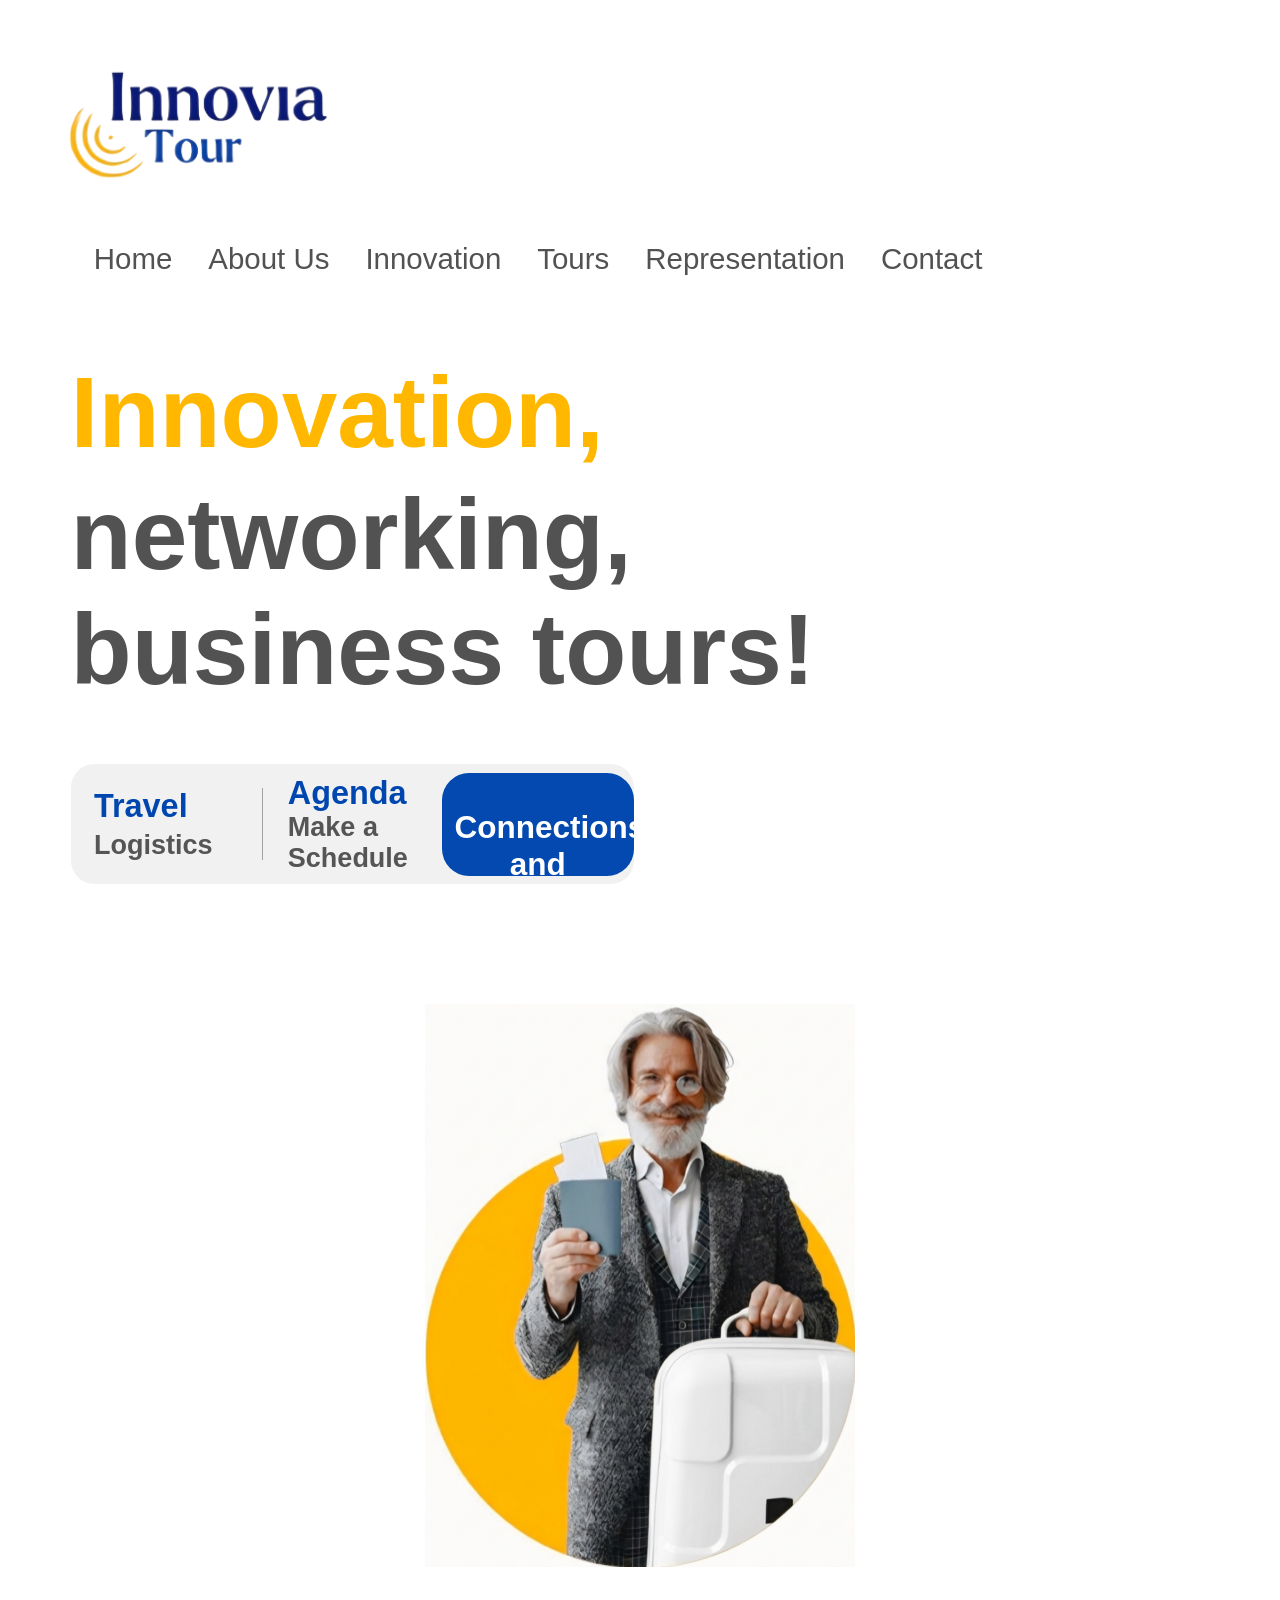
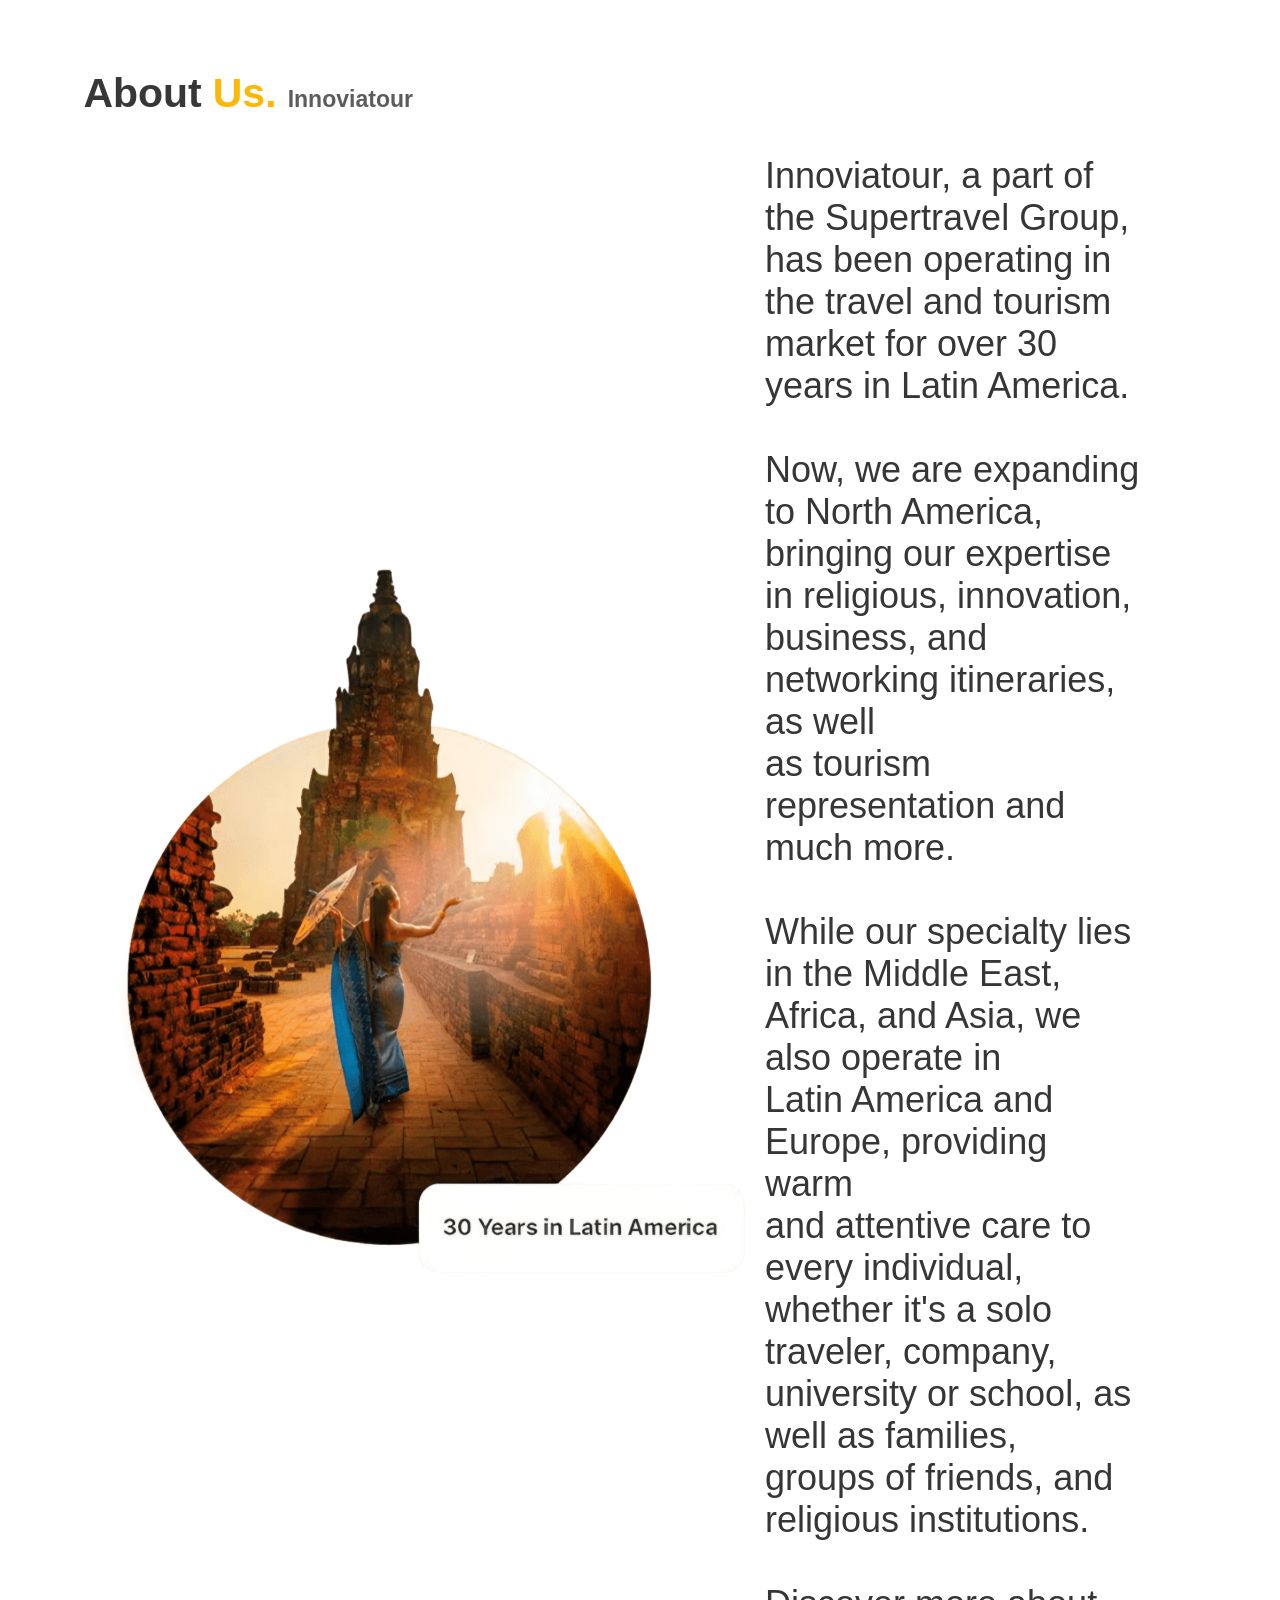
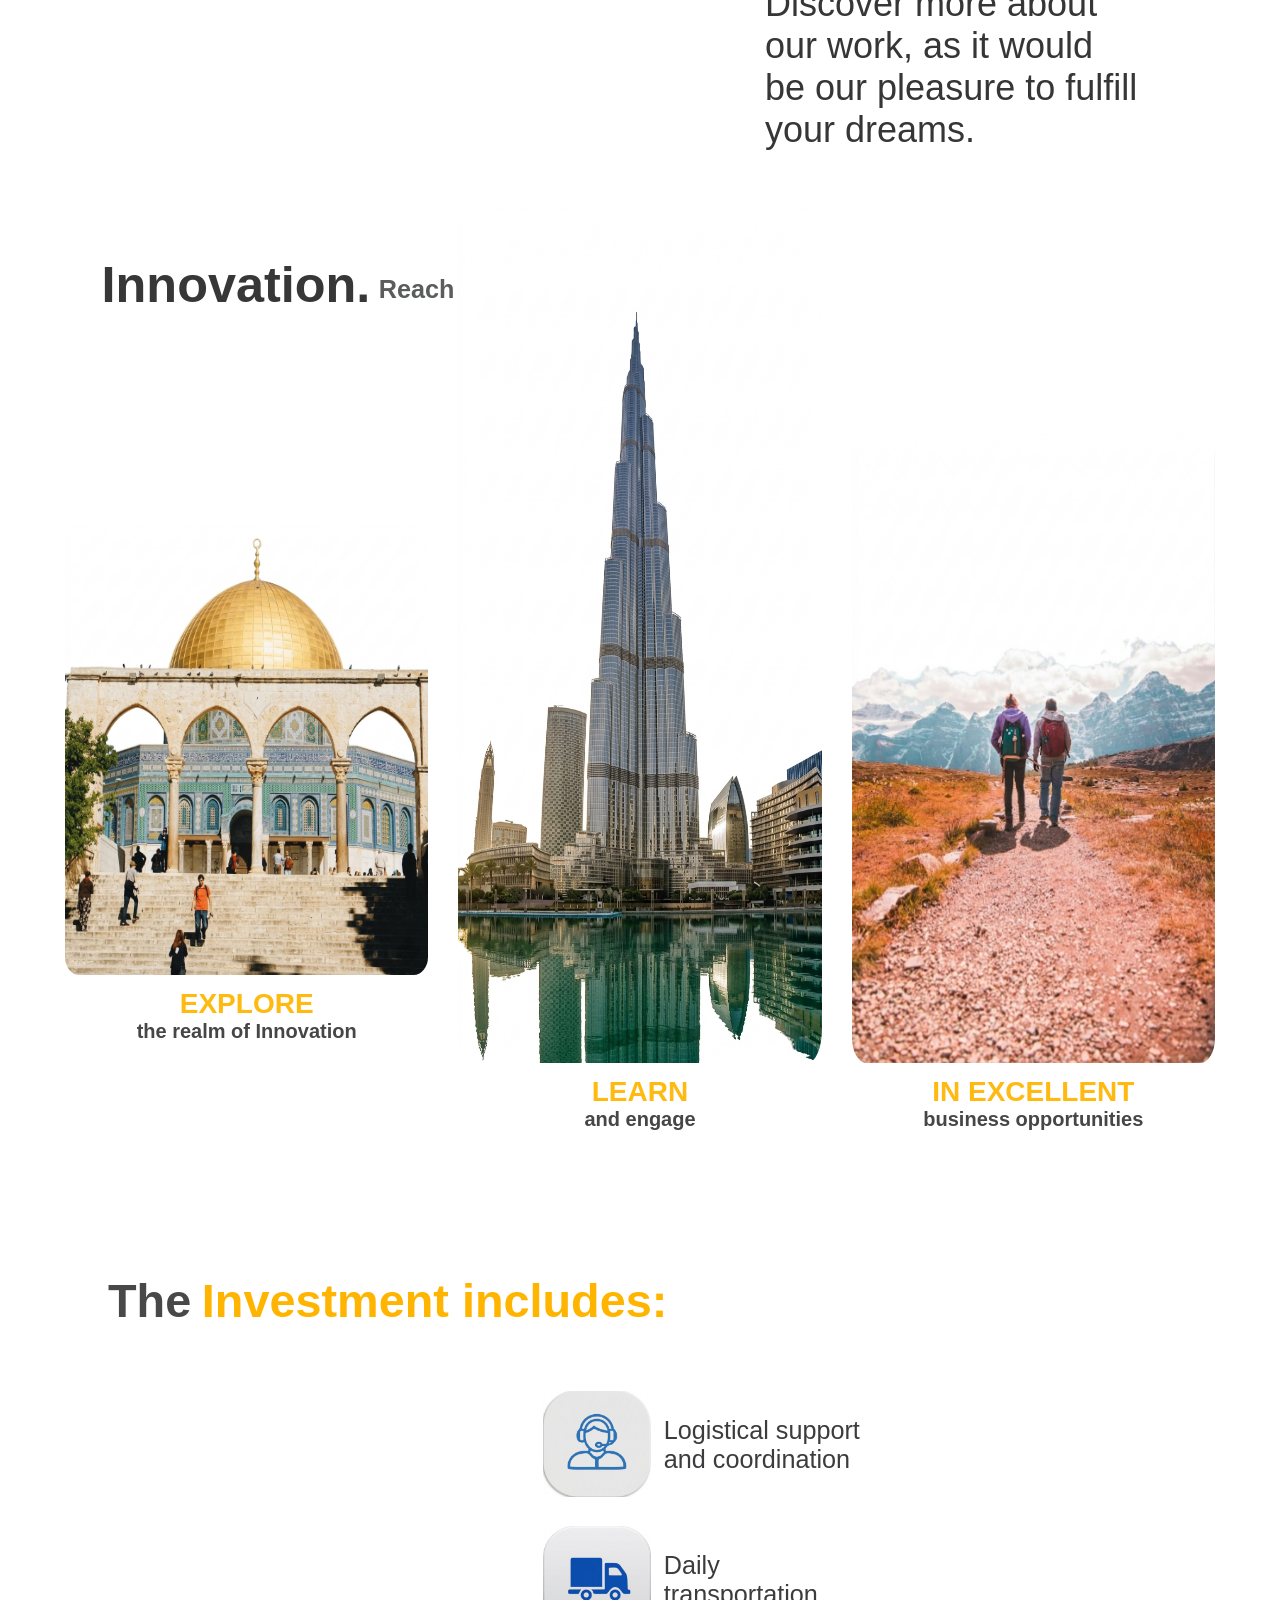
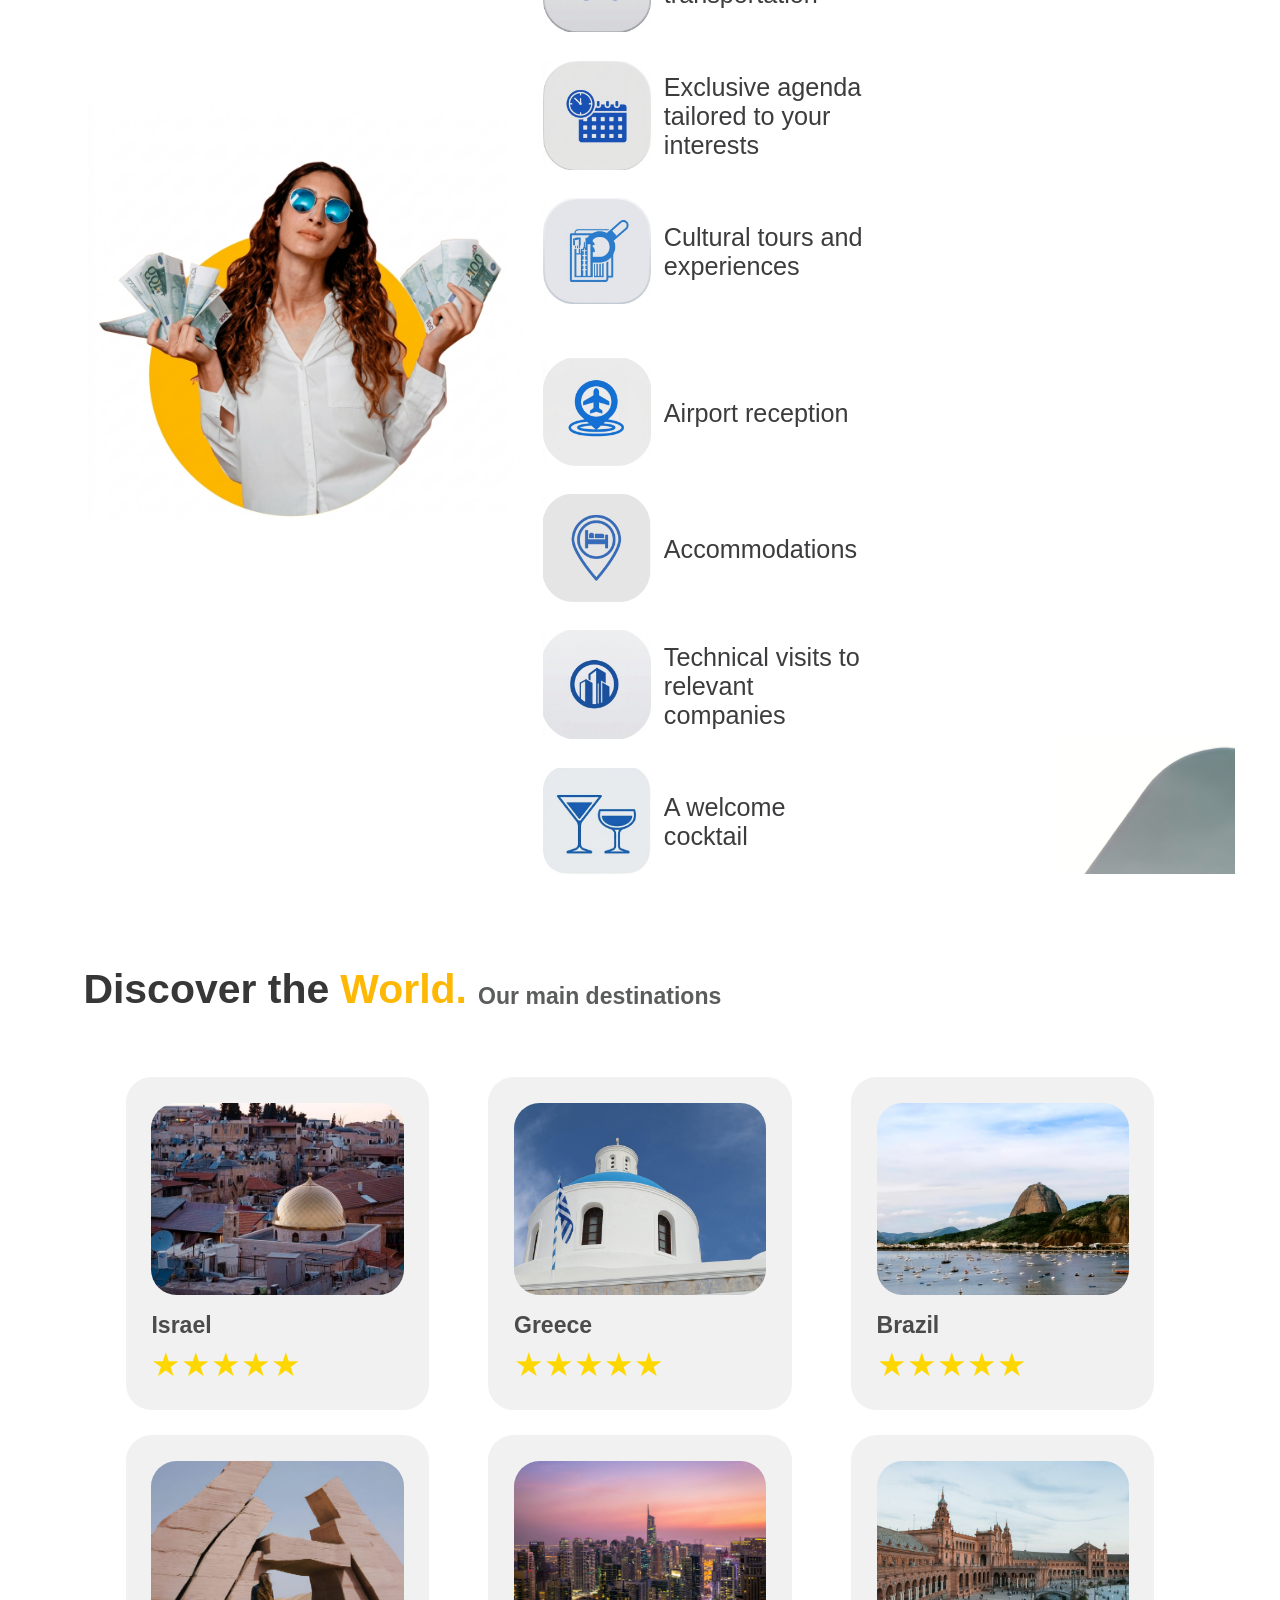
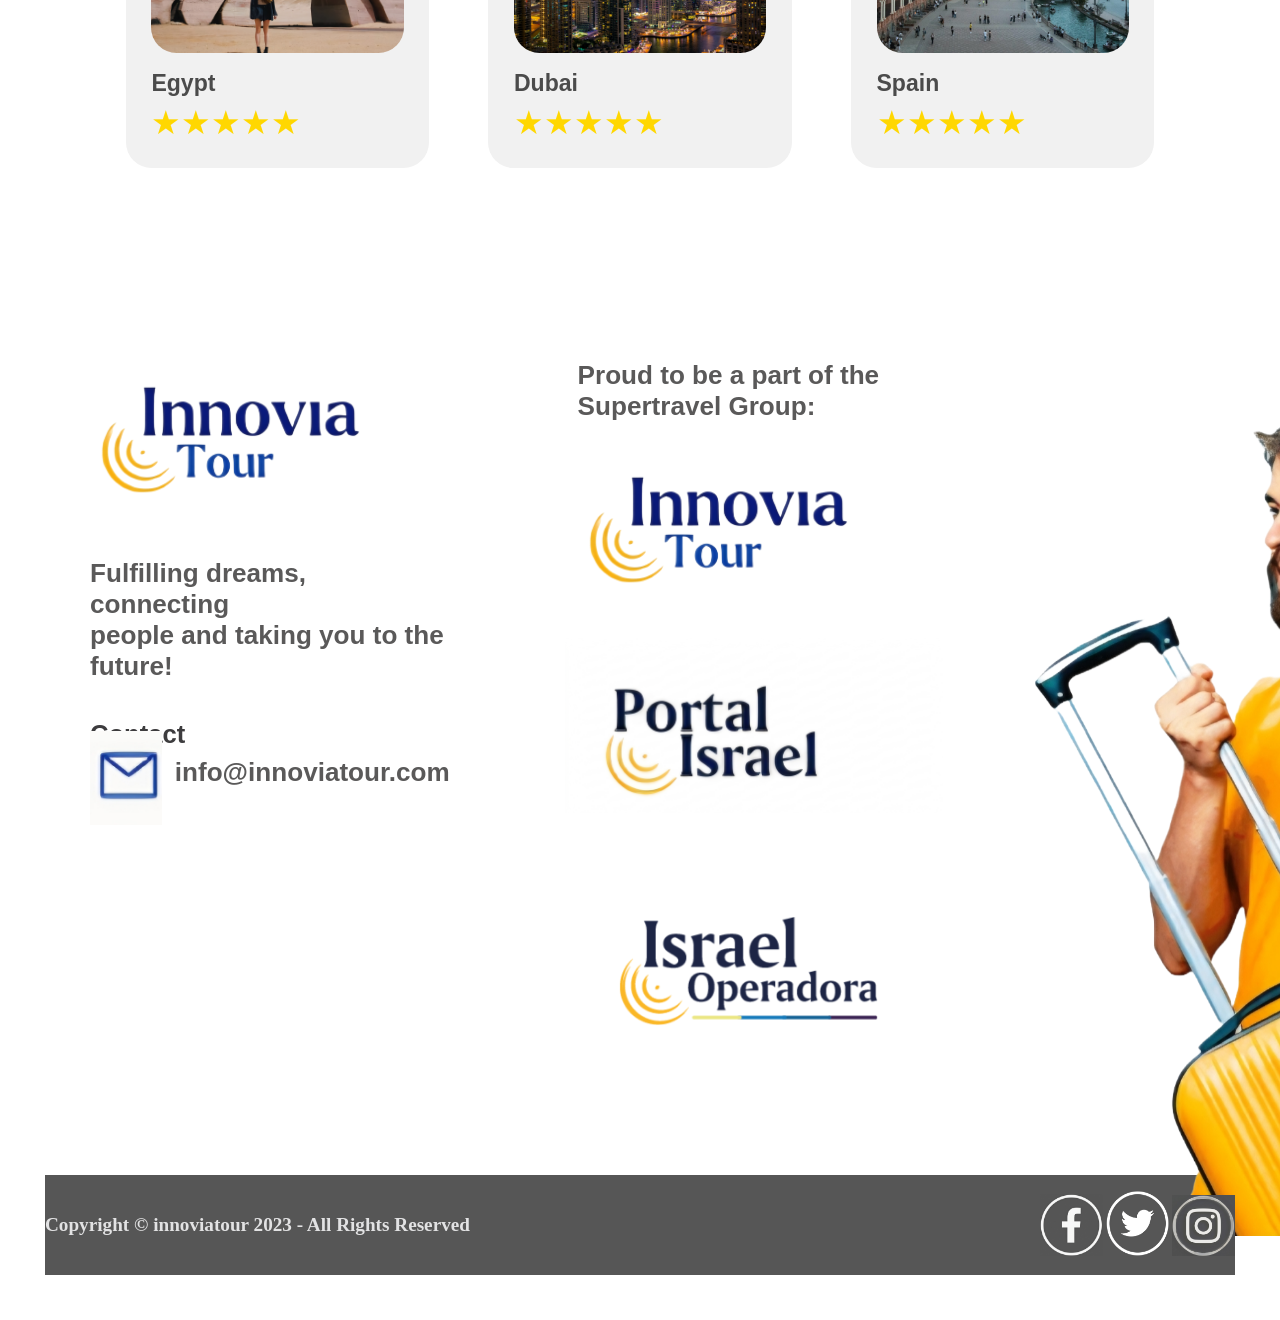
==== index.html @ 91c3ce5a "Add files via upload" ====
<!DOCTYPE html>
<html lang="pt-br">
<head>
    <meta charset="UTF-8">
    <meta name="viewport" content="width=device-width, initial-scale=1.0">
    <link rel="shortcut icon" href="innovia tour.png" type="image/x-icon">
    <title>Innovia Tour</title>
    <link rel="stylesheet" href="style.css">
</head>
<body>
        
            <header id="home">
                <div class="container">
                    <div class="logo">
                        <img src="innovia tour.png" alt="innova Tour">
                    </div>
                    <!-- checkbox -->
                    <input type="checkbox" id="menu-junto">
                     <!-- botao -->
                    <label for="menu-junto" class="menu-icon">☰</label>
                    <!-- Nav tag menu -->
                    <nav class="menu-desktop">
                        <!-- ul tag lista -->
                        <ul>
                            <!-- li tag cada item -->
            
                                <li class="am"><a href="#home">Home</a></li>
                                <li><a href="#about">About Us</a></li>
                                <li><a href="#innovation">Innovation</a></li>
                                <li><a href="#tours">Tours</a></li>
                                <li><a href="#">Representation</a></li>
                                <li><a href="#contact">Contact</a></li>
            
                        </ul>
                    </nav>
                </div>
                    <div class="conteiner2">
                        <div class="text1">
                            <h1 class="textam">Innovation,</h1>
                            <h1 class="textcin">networking,<br>business tours!</h1>
                            <div class="gap">
                                <div class="conteiner3">
                                <div class="coluntext">
                                    <h2 class="txt-azul">Travel</h2>
                                    <h2 class="txt-cinza">Logistics</h2>
                                </div>
                                <div class="linha vertical"></div>
                                <div class="colum">
                                    <h2 class="txt-azul">Agenda</h2>
                                    <h2 class="txt-cinza">Make a Schedule</h2>
                                </div>
                                <div class="btn-azul">
                                    Connections and <br> Networking
                                </div>
                            </div>
            
                    </div>
                        </div>
                        <div class="veio">
                            <img src="Veio .png" alt="veio">
                        </div>
                    </div>

                    <!-- MOBILE -->
                    <div class="conteiner2-1">
                        <div class="colunaAm"></div>
                    </div>
                    
                    <div class="conteiner2-2-1">
                        <div class="titulo2">
                            <h1 class="textam">Innovation,</h1>
                            <h1 class="textcin">networking,<br>business tours!</h1>
                        </div>
                        <div class="veio2">
                            <img src="Veio .png" alt="senhor">
                        </div>
                    </div>

                    <div class="conteiner2-2-2">
                        <div class="coluntext2">
                            <h2 class="txt-azul">Travel</h2>
                            <h2 class="txt-cinza">Logistics</h2>
                        </div>
                        <div class="linhavertical2"></div>
                        <div class="colum">
                            <h2 class="txt-azul">Agenda</h2>
                            <h2 class="txt-cinza">Make a Schedule</h2>
                        </div>
                        <div class="btn-azul">
                            Connections and<br>Networking
                        </div>
                    </div>
                    <!-- FIM MOBILE -->

    

                    <div class="conteiner4" id="about">
                        <h1 class="cinz">About</h1>
                        <h1 class="Us">Us.</h1>
                        <h1 class="menor">Innoviatour</h1>
                    </div>
                    <div class="conteiner5">
                        <div class="guarda">
                            <img src="guarda chuva.png" alt="guarda">
                        </div>
                        <div>
                            <p class="textao">Innoviatour, a part of the Supertravel Group, <br> has been operating in the travel and tourism <br> market for over 30 years in Latin America. <br> <br> Now, we are expanding to North America, <br> bringing our expertise in religious, innovation,<br> business, and networking itineraries, as well <br> as tourism representation and much more. <br> <br> While our specialty lies in the Middle East, <br> Africa, and Asia, we also operate in <br> Latin America and Europe, providing warm <br> and attentive care to every individual, <br> whether it's a solo traveler, company, <br> university or school, as well as families, <br> groups of friends, and religious institutions. <br> <br> Discover more about our work, as it would <br> be our pleasure to fulfill your dreams.</p>
                        </div>
                    </div>

                    <!-- PARTE MOBILE -->
                     <div class="conteiner5-2">
                        <div id="parteamarela">
                            <p id="paragrafo">Innoviatour, a part of the Supertravel Group, <br> has been operating in the travel and tourism <br> market for over 30 years in Latin America.</p>

                            <!-- fica escondido e depois apaece-->
                            <span id="textoextra" class="escondido"><br> Now, we are expanding to North America, <br> bringing our expertise in religious, innovation,<br> business, and networking itineraries, as well <br> as tourism representation and much more. <br> <br> While our specialty lies in the Middle East, <br> Africa, and Asia, we also operate in <br> Latin America and Europe, providing warm <br> and attentive care to every individual, <br> whether it's a solo traveler, company, <br> university or school, as well as families, <br> groups of friends, and religious institutions. <br> <br> Discover more about our work, as it would <br> be our pleasure to fulfill your dreams.</span>
                            <!-- chama a função para aparecer -->
                            <button id="meuBotao" class="btn-lermais"  onclick="toggleTexto()">Ler mais.</button>
                        </div>
                     </div>
                     <!-- FIM MOBILE -->


                    <div class="conteiner6" id="innovation">
                        <h1 class="cinz2">Innovation.</h1>
                        <h1 class="menor2">Reach new horizons</h1>
                    </div>

                    <div class="conteiner7">
                            <div class="israel">
                                <img src="israel_6.png" alt="isr">
                                <div id="central">
                                    <h1 class="am2">EXPLORE</h1>
                                    <h3 class="cin3">the realm of Innovation</h3>
                                </div>
                            </div>
                            <div class= "bijar">
                                <img src="bjar.png" alt="bijar">
                                
                                    <h1 class="am2">LEARN</h1>
                                    <h3 class="cin3">and engage</h3>
                               
                            </div>
                            <div class="caras">
                                <img src="caras.jpg" alt="caras">
                               
                                    <h1 class="am2">IN EXCELLENT</h1>
                                    <h3 class="cin3">business opportunities</h3>
                                
                            </div>
                    </div>

                    <div class="conteiner9">
                        <h1 class="cin4">The</h1>
                        <h1 class="am3">Investment includes:</h1>
                    </div>

                    <div class="conteiner10">
                        <div class="dinheiro"><img src="Dinheiro .png" alt="dinheiro"></div>
            
                        <div class="divisores">
                            
                            <!-- FAZER BOTAO AQUI  -->
                            <div class="divs1">
                                <div class="item2">
                                    <div class="imgdiv"><img src="Fone.png" alt="fone"></div>
                                    <div class="textdiv">
                                        <p>Logistical support <br>and coordination</p>
                                    </div>
                                </div>
                                <div class="item2">
                                    <div class="imgdiv"><img src="Caminhão .png" alt="caminhao"></div>
                                    <div class="textdiv">
                                        <p>Daily<br>transportation</p>
                                    </div>
                                </div>
                                <div class="item2">
                                    <div class="imgdiv"><img src="Calendário .png" alt="calendario"></div>
                                    <div class="textdiv">
                                        <p>Exclusive agenda<br>tailored to your <br>interests</p>
                                    </div>
                                </div>
                                <div class="item2 item-escondido">
                                    <div class="imgdiv"><img src="Lupa.png" alt="lupa"></div>
                                    <div class="textdiv">
                                        <p>Cultural tours and <br>experiences</p>
                                    </div>
                                </div>
                            </div>
                            <div class="divs2">
                                <div class="item2 item-escondido">
                                    <div class="imgdiv"><img src="Avião .png" alt="Avião"></div>
                                    <div class="textdiv">
                                        <p>Airport reception</p>
                                    </div>
                                </div>
                                <div class="item2 item-escondido">
                                    <div class="imgdiv"><img src="Cama.png" alt="cama"></div>
                                    <div class="textdiv">
                                        <p>Accommodations</p>
                                    </div>
                                </div>
                                <div class="item2 item-escondido">
                                    <div class="imgdiv"><img src="Prédio .png" alt="predio"></div>
                                    <div class="textdiv">
                                        <p>Technical visits to <br> relevant <br> companies</p>
                                    </div>
                                </div>
                                <div class="item2 item-escondido">
                                    <div class="imgdiv"><img src="Taça .png" alt="taça"></div>
                                    <div class="textdiv">
                                        <p>A welcome <br>cocktail</p>
                                    </div>
                                </div>   
                             <!-- BOTAO -->
                            
                        </div>
                        <button id="btnItens" onclick="mostrarItens()" class="btn-lermais">Ver mais</button>
                           
                            <div class="pedrinha">
                                <div class="pedrinha"><img src="Pedrinha.jpg" alt="pedrinha"></div>
                            </div>
                        </div>
                    </div>

                    <div class="conteiner4">
                        <h1 class="cinz">Discover the</h1>
                        <h1 class="Us">World.</h1>
                        <h1 class="menor">Our main destinations</h1>
                    </div>

                    <div class="conteiner11" id="tours">
                        <div class="bloco">
                            <div class="imgbloco"><img src="israel.jpg" alt="israel"></div>
                            <div class="titulo">
                                <h2>Israel</h2>
                            </div>
                            <div class="estrelinha">★★★★★</div>
                        </div>
                        <div class="bloco">
                            <div class="imgbloco"><img src="grace.jpg" alt="grace"></div>
                            <div class="titulo">
                                <h2>Greece</h2>
                            </div>
                            <div class="estrelinha">★★★★★</div>
                        </div>
                        <div class="bloco">
                            <div class="imgbloco"><img src="rio.jpg" alt="grace"></div>
                            <div class="titulo">
                                <h2>Brazil</h2>
                            </div>
                            <div class="estrelinha">★★★★★</div>
                        </div>
                        <div class="bloco">
                            <div class="imgbloco"><img src="pedras.jpeg" alt="egype"></div>
                            <div class="titulo">
                                <h2>Egypt</h2>
                            </div>
                            <div class="estrelinha">★★★★★</div>
                        </div>
                        <div class="bloco">
                            <div class="imgbloco"><img src="dubai.jpg" alt="dubai"></div>
                            <div class="titulo">
                                <h2>Dubai</h2>
                            </div>
                            <div class="estrelinha">★★★★★</div>
                        </div>
                        <div class="bloco">
                            <div class="imgbloco"><img src="spain.jpg" alt="spain"></div>
                            <div class="titulo">
                                <h2>Spain</h2>
                            </div>
                            <div class="estrelinha">★★★★★</div>
                        </div>
                    </div>

                    <div class="conteiner12" id="contact">
                        <div class="colun1">
                            <div class="logo2">
                                <img src="innovia tour.png" alt="innova Tour">
                            </div>
                            <h2 class="h2cor">Fulfilling dreams, connecting <br> people and taking you to the <br> future!</h2>
                            <h1 class="h1cor">Contact</h1>
                            <div class="email">
                                <div class="imgemail"><img src="Email.jpg" alt="Email"></div>
                                <h2 class="h2cor">info@innoviatour.com</h2>
                            </div>
                        </div>
                        <div class="colun2">
                                <h2 class="h2cor">Proud to be a part of the <br> Supertravel Group:</h2>
                                    <div class="innova2"><img src="innovia tour.png" alt="innoviatour"></div>
                                    <div class="portal"><img src="Portal Israel .png" alt="portal israel"></div>
                                    <div class="operadora"><img src="logoisrael.png" alt="israeloperadora"></div>
                        </div>
                        <div class="moço"><img src="moco amarelo.png" alt="amarelo"></div>
                    </div>

                    <div class="conteiner13">
                        <h2 class="h2bran">Copyright © innoviatour 2023 - All Rights Reserved</h2>
                         <div class="imgicon">
                            <img src="Face .png" alt="face">
                            <img src="Pássaro .png" alt="passarinho">
                            <img src="Instagram .png" alt="instagrem">
                         </div>
                    </div>
                </header>
<!-- FAZER BOTAO FUNCIONAR -->
<script src="script.js"></script>
</body>
</html>
---- style.css ----
/* Todas as demais mídias */

/* Typical Device Breakpoints 
----------------------------
Pequenas telas: até 600px
Celular: de 660px até 768px
Tablet: 768px até 992px
Desktop: 992 até 1200px
Grandes telas: acima de 1200px*/


/* Desktop */
#menu-junto{
  display: none;
}

.menu-icon{
  display: none;
  font-size: 180%;
  cursor: pointer;
}

/* Parte onde é o que tem no computador */
*{  margin: 0;
    box-sizing: border-box;
}

body{
  max-width: 100%;
  margin: 0 auto;
}

html{
  font-size: 80%;
  scroll-behavior: smooth;
}

/* Parte 1 */
.img{
  max-width: 100%;
  height: auto;
  display: block;
}
  .container{
    display: flex;
    flex-wrap: wrap;
    justify-content: space-between;
    align-items: center;
    padding: 0vh 1vw;
    padding-bottom: 2vh;
  }
  
 .logo img{
    width: 30vh;
    height: auto;
 }

/* li.am{
   color: #FEB31B;
} */
 
 nav > ul {
    display: flex;
    flex-wrap: wrap;
    list-style: none;
    gap: 4vh; /*espaçamento*/
    padding: 4vh; /*espaço dentro*/
    font-family: 'Franklin Gothic Medium', 'Arial Narrow', Arial, sans-serif;
    /* color: #525252; */
    font-size: 230%;
 }

 nav ul li a{
  text-decoration: none;
  color: #525252;
  transition: 0.3s;
 }

 nav ul li a:hover{
  color: #FFB700;
 }

 header{
    border-bottom: none; /*em baixo*/
    padding: 5vh;
    
 }

 .conteiner2{
  display: flex;
  align-items: center;
  justify-content: space-between;
  gap: clamp(40px, 18vw, 120px);
  padding: 2vw;
  flex-wrap: wrap;
  width: 100%;
  font-family: 'Franklin Gothic Medium', 'Arial Narrow', Arial, sans-serif;

  margin-bottom: 0;
  padding-bottom: 1vw;

 }


 h1.textam{
  color: #FFB700;

  
 }

 h1.textcin{
   color: #525252;
  
 }

 div.text1{
  display: flex;
  flex-direction: column;
  gap: 0.5vw;
  font-size: 50px;


 }

 .veio{
  flex: 1 1 340px;
  display: flex;
  align-items: flex-start;
  padding-top: 0px;
  justify-content: center;
 }

 .veio img{
  width: 100%;
  max-width: 430px;
  height: auto;
   
 }

 .gap{
  padding-top: 4vw;
 }

.conteiner3 {
    background-color: #F1F1F1;
    display: flex;
    align-self: flex-start;
    justify-content: center;   /*  itens centro*/
    align-items: center;
    gap: 2vw;                  /*  distância entre os itens */
    border-radius: 2.6vh;
    height: 120px; 
    width: 44vw;
    margin-bottom: 0;

}


.coluntext {
    display: flex;
    flex-direction: column;
    gap: 0.5vh;                /* Texto mais grudado um no outro em baixo */
    min-width: fit-content;
    padding: 2.6vh;
}

.linha{
  width: 0.1vw;
  height: 8vh;
  background-color: #A0A2A3;
  align-self: center;
}
.txt-azul {
    color: #0046AF;
    font-family: sans-serif;
    font-size:3.6vh;
}

.txt-cinza {
    color: #555555;
    font-family: sans-serif;
    font-size: 3vh;
}

.btn-azul {
    background-color: #0349B0;
    color: white;
    
    /* botão tamanho*/
    padding: 4vh 1vw;        
    min-width: 15vw;           /* a maior coluna do container */
    border-radius: 3vh;
    height: 8vw;
    text-align: center;
    font-family: sans-serif;
    font-weight: bold;       /*negrito*/
    font-size: 3.5vh;          /* fonte maior */
    cursor: pointer;
    transition: transform 0.2s;
}

.btn-azul:hover {
    transform: scale(1.02);    /* efeito mouse */
}

.conteiner4{
  display: flex;
  flex-flow: wrap;
  flex-direction: row;
  align-items: center;
  font-family: 'Franklin Gothic Medium', 'Arial Narrow', Arial, sans-serif;
  margin-top: 4vw;
  padding: 3vw;
  gap: 1%;


}

.cinz{
  color: #383738;
  font-size: 3.2vw;

}

.Us{
  color: #FEB803;
  font-size: 3.2vw;
}

.menor{
  color: #5B5C5C;
  font-size: 1.8vw;
  margin-top: 1vw;
}

/* EFEITO IS, BI, CA */
.israel img, .bijar img, .caras img{
  transition: transform 0.4s ease;
  width: 100%;
  max-width: 280px;
  height: auto;
  border-radius: 12px;
}

.israel img:hover, .bijar img:hover, .caras img:hover{
  transform: scale(1.08);
}

.conteiner5{
  display: flex;
  justify-content: space-between;
  align-items: center;
  margin-right: 10vh;
  font-family: sans-serif;

}
 
/* EFEITO IMAGEM */
.guarda img, .dinheiro img, .veio img{
  transition: all 0.3s ease;
}

.guarda img:hover, .dinheiro img:hover, .veio img:hover{
  transform: translateY(-10px);
}

.guarda img{
  display: flex;
  flex-flow: wrap;
  max-width: 80vh;
  height: auto;
  margin-bottom: 3vw;
 
}

.textao{
  font-size: 4vh;
  color: #363636;
}

.conteiner6{
  display: flex;
  flex-direction: row;
  align-items: center;
  padding: 1vh;
  margin-right: 5%;
  margin-top: 8%;
  margin-left: 4%;

}

.cinz2{
  color: #383738;
  font-size: 5.6vh;
  font-family: sans-serif ;
}

.menor2{
  color: #5B5C5C;
  font-size: 2.8vh;
  margin-left: 0.8%;
  margin-bottom: -1vh;
  font-family: 'Franklin Gothic Medium', 'Arial Narrow', Arial, sans-serif;
}

.conteiner7{
  /* encaixa as colunas  */
  /* modo grande */
  display: grid; 
  /* repete colunas no maximmo que der */
  grid-template-columns: repeat(auto-fit, minmax(250px, 1fr));
  gap: 30px;
  padding: 20px;
  font-family:  sans-serif;

}

.israel, .bijar, .caras{
  /* card vertical */
  display: flex;
  flex-direction: column;
  align-items: center;
  text-align: center;
}

.israel img{
  display: flex;
  flex-flow: wrap;
  max-width: 100%;
  height: 50vh;
  width:50vh;
  border-radius: 4%;
  margin-top: 50%;
}

.bijar img{
  display: flex;
  flex-flow: wrap;
  max-width: 100%;
  height: 95vh;
  width:50vh;
  border-radius: 4%;
  margin-top: -15vh;
}

.caras img{
  display: flex;
  flex-flow: wrap;
  max-width: 100%;
  height: 70vh;
  width:50vh;
  border-radius: 4%;
  margin-top: 10vh;
}



.card img:hover{
  transform: scale(1.05);
}

.am2{
  font-size: clamp(18px, 2.5vw, 28px);
  color: #FFBA11;
  margin-top: 1vw;
  text-align: center;
}

.cin3{
  font-size: clamp(14px, 2vw, 20px);
  color: #474647;
  text-align: center;
}

.conteiner9{
  display: flex;
  flex-direction: row;
  font-family: 'Franklin Gothic Medium', 'Arial Narrow', Arial, sans-serif;
  padding: 7vh;
  gap: 1%;
  margin-top: 5%;
  font-size: 2.6vh;

}

.am3{
  color: #FFB400;
}

.cin4{
  color: #494849;
}

.conteiner10{
  display: flex;
  align-items: center;
  justify-content: space-between;
  gap: 5vw;
  font-family: 'Franklin Gothic Medium', 'Arial Narrow', Arial, sans-serif;
  position: relative;  /*conteiner10 referencia*/

}


.dinheiro img{
  width: 100%;
  max-width: 500px; /*laargura maxima*/
  height: auto;
  margin-left: 10%;
  margin-bottom: 9%;
  
}

.divisores{
  display: flex;
  gap: 4vw;
  flex-wrap: wrap;
  margin-right: 8%;

}

.divs1{
  display: flex;
  flex-direction: column;
  gap: 2vw;
}

.divs2{
  display: flex;
  flex-direction: column;
  gap: 2vw;

}

.imgdiv img{
  max-width: 12vh;
  
}

.textdiv{
  display: flex;
  align-items: center;
  font-size: 2.8vh;
  color: #3C3B3D;


}

.item2{
  display: flex;
  align-items: center;
  gap:1vw;
}

.item2:hover{
  transform: scale(1.1);

}

.pedrinha {
  position: absolute; /* elementos saem fluxo normal*/
  right: 0; /*gruda direita*/
  bottom: 0; /*gruda embaixo*/
}
  
.pedrinha img{
  width: 180px;
}

.conteiner11{
  display: grid;
  grid-template-columns: repeat(3,1fr); /*quatidade de colunas para quebrar*/
  gap: 2vw;
  padding: 5vw;
  margin-top: -3vw;
}

.bloco{
  background-color: #F1F1F1;
  border-radius: 2vw;
  padding: 2vw;
  margin-left: 5%;
  margin-right: 5%;
  transition: all 0.3s ease;
  cursor: pointer;
}

.bloco:hover{
  transform: translateY(-8px);
  box-shadow: 0px 10px 25px rgba(0, 0, 0, 2);
}

.imgbloco img {
  width: 100%;
  height: 15vw;
  object-fit: cover; /* imagem preenche todo o epaço do bloco*/
  border-radius: 2vw;

  transition: transform 0.3s ease, box-shadow 0.3s ease;
}

.imgbloco img:hover{
  transform: scale(1.05);
  box-shadow: 0px 10px 25px rgba(0, 0, 0, 2);
}

.titulo {
  margin: 1vw 0 0.5vw;
  font-size: 1.2vw;
  color: #4B4B4B;
  font-family: Sans-serif;
}

.estrelinha{
  color: gold;
  font-size: 2.6vw;
}


.conteiner12{
  display: flex;
  justify-content: space-around;
  margin-left: 5vh;
  font-family: sans-serif;
  padding-right: 2%;
  padding-top: 10vw;

}

.colun1{
  display: flex;
  flex-direction: column;
  gap: 3vw;
}

.logo2 img{
  width: 30vh;
  height: auto;

}

.h2cor{
  color: #5A5959;
  font-size: 2.9vh;
}

.h1cor{
  color: #3D3C3E;
}

.email{
  display: flex;
  flex-direction: row;
  align-items: center;
  margin-top: -8vh;
  gap: 1vw;
}

.imgemail img{
  width: 8vh;
  height: auto;
  margin-top: 1.2vw;
}

.colun2{
  display: flex;
  flex-direction: column;
  gap: 2.2vw;
  margin-left: 10vw;
}

.innova2 img{
  width: 30vh;
  height: auto;
}

.portal img{
  width: 42vh;
  height: auto;
  margin-left: -1vw;
}

.operadora img{
  width: 55vh;
  height: auto;
  margin-top: -3vw;
  margin-left: -6vw;
  
 
}

.moço img{
  max-width: 82vh;
  height: auto;
  margin-top: -29vw;
  margin-left: -2vw;
}

.conteiner13{
  background-color: #565656;
  display: flex;
  flex-direction: row;
  justify-content: space-between;
  align-items: center;
  width: 100%;
  height: 100px;
  margin-top: -5vw;


}

.h2bran{
  color: #E2E2E3;
}

.imgicon img{
  max-width: 7vh;
  height: auto;
}

/* PARTE ONDE NAO TEM NO DESKTOP */
.conteiner2-1{
  display: none;
}

.conteiner2-2-1{
  display: none;
}

.conteiner2-2-2{
  display: none;
}

.conteiner5-2{
  display: none;
}

#btnItens{
  display: none;
}


/* FIM DA PARTE QUE NAO TEM NO DESKTOP */


/* Celular */
@media screen and (max-width: 992px){


 header{
    border-bottom: none; /*em baixo*/
    padding: 1vh;
 }
    

  .conteiner{
    flex-direction: column;
    display: flex;
  }

  .container{
    padding: 0vh 8vw !important;
  }

  .menu-icon{
    display: block;
    position: absolute;
    top: 14px;
    left: 12px;
    max-width: 200%;
    height: auto;
    font-size: 55px;
    color: #4B4B4B;
  }

  nav ul{
    display: none;
    flex-direction: column;
    position: absolute;
    top: 70px;
    left: 0;
    width: 100%;
    background: white;
    padding: 40px;
  }

  #menu-junto:checked ~ nav ul {
    display: flex;
    font-size: 25px;
  }

  .logo img{
    width: 110px;
    height: auto;
    padding-top: 20px;
    margin-left: 50px;
  }

  .colunaAm{
    background-color: #FFB700;
    width: 120%;
    height: 40px;
 
  }
  
  .conteiner2-1{
  display: flex;
  align-items: center;
  }

  .conteiner2-2-1{
    display: flex;
    flex-direction: row;
    padding: 1vh;
    padding-right: 3%;
    font-size: 4.5vw; 
}

.textam{
  padding-top: 2vw;
}

.veio2 img{
    max-width: 75%;
    height: auto;
    margin-left: 25px;

}

.conteiner2-2-2{
  display: flex;
  flex-direction: column;
  align-items: center;
  background-color: #F1F1F1;
  border-radius: 6vw;
  padding: 4vh 6vw;
  gap: 3vh;
  padding: 4vh 5vw;
  width: 60%;
  max-width: 90vw;
  margin: 3vh auto;
}

.coluntext2{
  display: flex;
  flex-direction: column;
  align-items: center;
  justify-content: center;
  text-align: center;
  font-size: 2.2vh;
}

.txt-azul{
  font-size: 1.5rem;
}

.txt-cinza{
  font-size: 1rem;
}

.linhavertical2{
  width: 70%;
  height: 0.2vh;
  background-color: #A0A2A3;
}

.btn-azul{
  width: 110%;
  height: auto;
  padding: 2.5vh 5.5vw;
  border-radius: 4vh;
  text-align: center;
  line-height: 1.4;
}

.colum{
  display: flex;
  flex-direction: column;
  align-items: center;
  text-align: center;
}

.txt-azul, .txt-cinza{
  margin: 0;
}

.conteiner3{
  flex-direction: column;
  width: 90%;
  height: auto;
  padding: 20px;
}

/* CONTEINER4 */
.cinz{
  font-size: 6vw;
}

.Us{
  font-size: 6vw;
}

.menor{
  font-size: 4vw;
}
/* fim conteiner4 */

.conteiner5-2{
  display: block;
  display: flex;
  justify-content: center;
  font-size: 4vw;
  font-family: sans-serif;
  padding-top: 5vw;

}

#parteamarela{
  border-radius: 2%;
  background-color: #FFB700;
  width: 70%;
  padding: 2vw;
}

#paragrafo{
  align-items: center;
  color: #363636;
}


.btn-lermais{
  margin-top: 2vw;
  color: white;
  background-color: #0349B0;
  padding: 3%;
  border: 2px;
  border-radius: 5px; 
  

}

.cinz2{
  font-size: 7vw;
}

.menor2{
  font-size: 4.5vw;
}

.conteiner7{
  display: grid;
  /* 2 colunas em cima */
  grid-template-columns: 1fr 1fr;
  gap: 20px;
  justify-items: center;
  align-items:start ;
}

.israel img, .bijar img, .caras img{
  width: 100% !important;
  /* maximo que o elemento pode ter */
  max-width: 150px !important;
  height: auto !important;
  margin: 0 !important;
}

.caras {
  /* ocupa duas colunas em baixo  */
  grid-column: span 2;
  /* fica no centro */
  justify-self: center;
}

.israel img{
  margin: 0;
}

.bijar img{
  width: 120px !important;
  max-width: 140px !important;
  height: 150px !important;
}

.israel, .bijar, .caras{
  display: flex;
  flex-direction: column;
  align-items: center;
  text-align: center;
  gap: 8px;
  margin: 0;
}

.conteiner9{
  padding: 4% !important;
 
}

.cin4{
  font-size: 6vw;
}

.am3{
  font-size: 6vw;
}

.divs1, .divs2{
  gap: 20px;
}

.item2{
  display: flex;
  align-items: center;
  gap: 10px;
}

.conteiner10{
  display: flex;
  justify-content: center;
}

.item2:active{
  transform: scale(1.1);

}

.conteiner11{
  grid-template-columns: 1fr 1fr;
  gap: 20px !important;
  padding: 20px !important;
}

.bloco{
padding: 15px;
}

.imgbloco img{
  height: 110px;
}

.titulo{
  font-size: 14px;
}

.estrelinha{
  font-size: 18px;
}

.conteiner12{
  display: flex;
  flex-direction: column;
  align-items: flex-start;
  gap: 15px;
}

.h2cor{
  font-size: 15px;
}

.imgemail img{
  width: 40px;
  height: auto;
}

.email{
  margin-top: 0 !important;
  display: flex;
  align-items: center;
  gap: 8px;
}

.colun2-2{
  display: block;
}

.israel:active, .bijar:active, .caras:active{
  transform: scale(0.97);
}

.btn-azul:active{
  transform: scale(0.96);
  opacity: 0.8;
}

.btn-lermais:active{
  transform: scale(0.95);
  opacity: 0.8;
}

.bloco:active{
  transform: scale(0.97);
  box-shadow: 0px 5px 15px rgba(0, 0, 0, 2); 
}

/* JAVA SCRIPT */

.escondido{
  /* some */
  display: none; 
  transition: max-height 0.5s ease-out; /* Velocidade da transição */
  opacity: 0;
}


#textoextra{
  align-items: center;
  color: #363636;
}

.visivel{
  /* apatrece */
  display: inline;
}

.item-escondido{
  display: none;
}

.btn-centro{
  display: flex;
  justify-content: center;
}

.divisores{
  display: flex;
  flex-wrap: wrap;
}

#btnItens{
  display: block;
  width: 100%;
  display: flex;
  justify-content: center;
}

.btn-lermais{
  display: flex;
  flex-direction: column;
  padding-top: 2vw;
}



/* O QUE NAO TEM NO MOBILE */
  .conteiner2{
    display: none;
  }

  .guarda img{
    display: none;
  }

  .conteiner5{
    display: none;
  }


  .dinheiro img{
    display: none;
  }

  .conteiner14{
    display: none;
  }

  .colun2{
    display: none;
  }

  .moço{
    display: none;
  }

  .conteiner13{
    display: none;
  }

  .pedrinha{
    display: none;
  }

}

/* TABLET */
@media screen and (min-width: px) and (max-width:px){

.conteiner2{
  display: flex;
  flex-direction: row;
  padding: 0 !important;
  gap: 0;
  margin: 0;
}

.text1{
  width: 60%;
}
.textam{
  font-size: 120%;
}

.textcin{
  font-size: 120%;
}

.veio{
  width: 40%;
}

.veio img{
  max-width: 40%;
}

  .conteiner3 {
    width: 60%;
    height: auto;
    padding: 20px;
  }

  .conteiner7 {
    grid-template-columns: repeat(2 1fr);
    gap: 20px;
  }

  .conteiner11 {
    grid-template-columns: repeat(2 1fr);
  }

  .conteiner10 {
    flex-direction: column;
    align-items: center;
    gap: 30px;
  }

  .dinheiro img {
    max-width: 300px;
    margin: 0;
  }

  .divisores {
    flex-direction: column;
    align-items: center;
  }

  .divs1, .divs2{
    width: 100%;
    align-items: flex-start;
  }

  .conteiner12 {
    flex-direction: column;
    gap: 20px;
  }

}
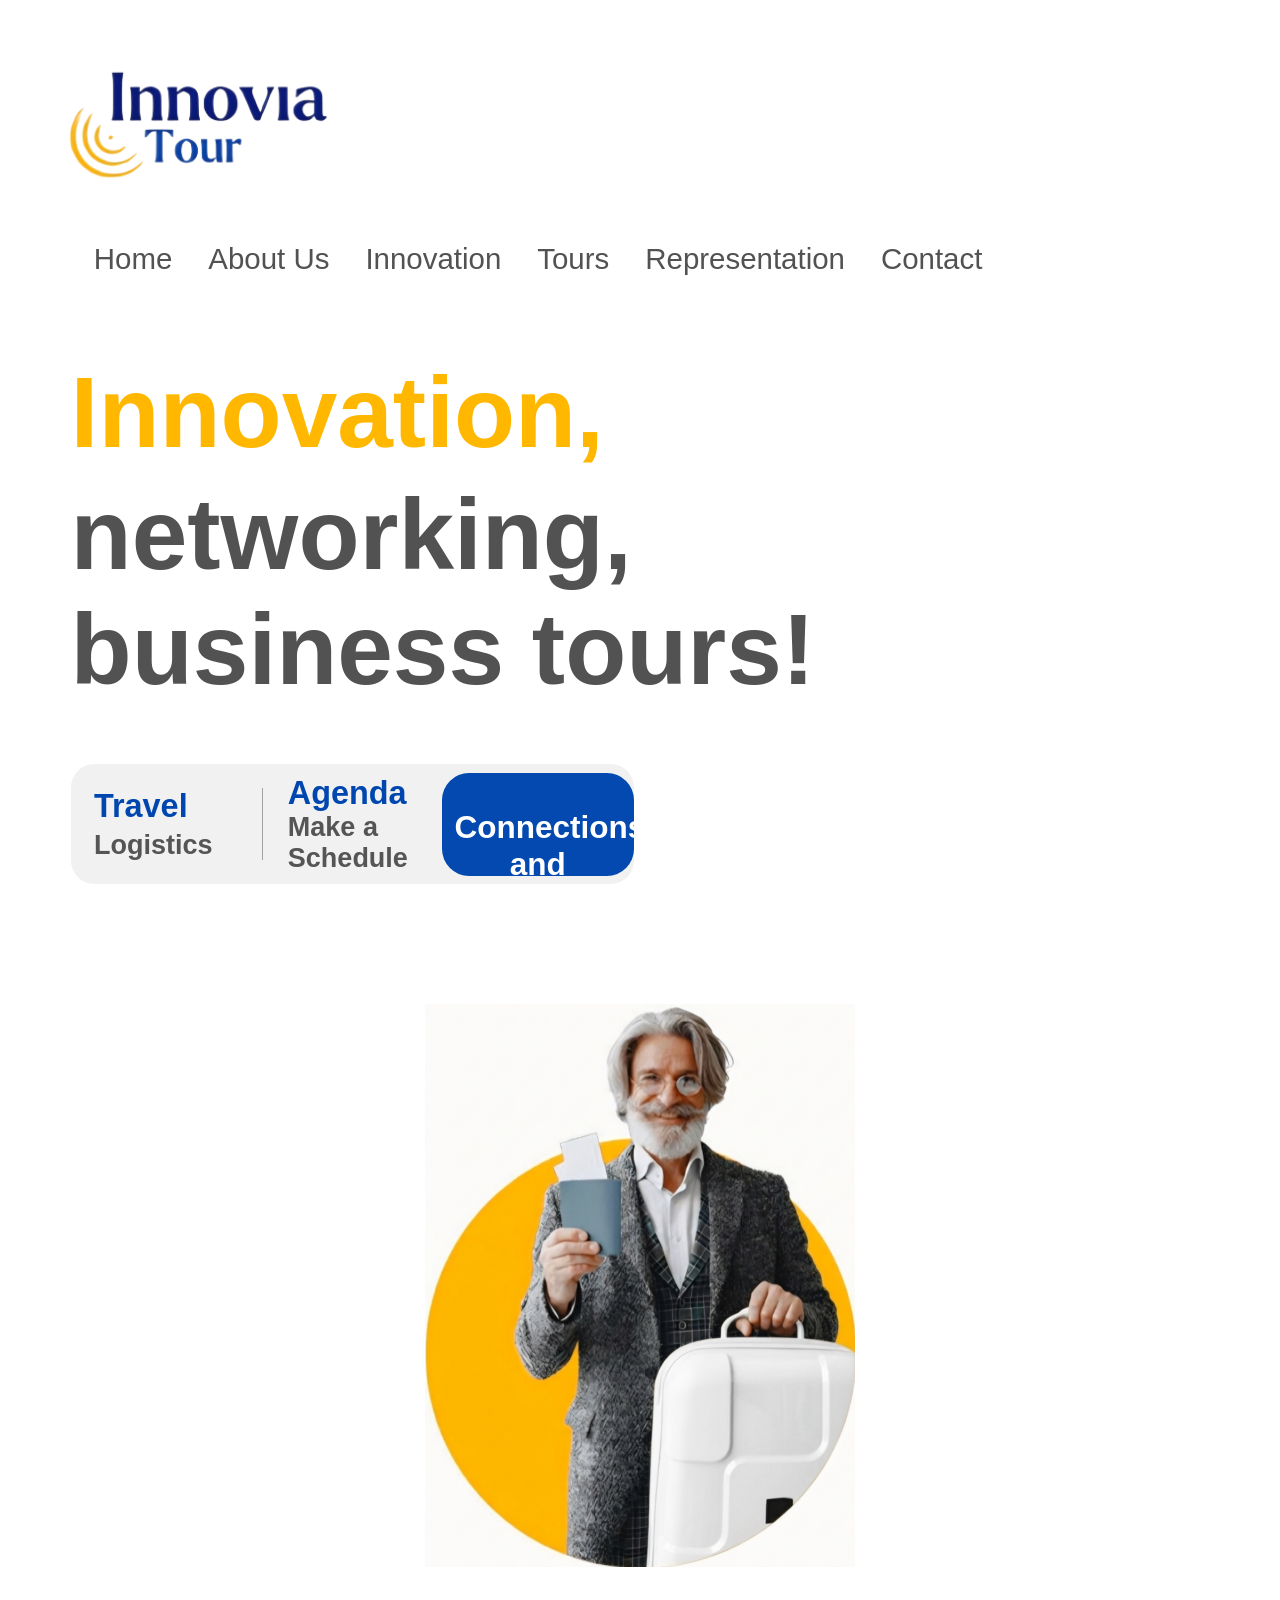
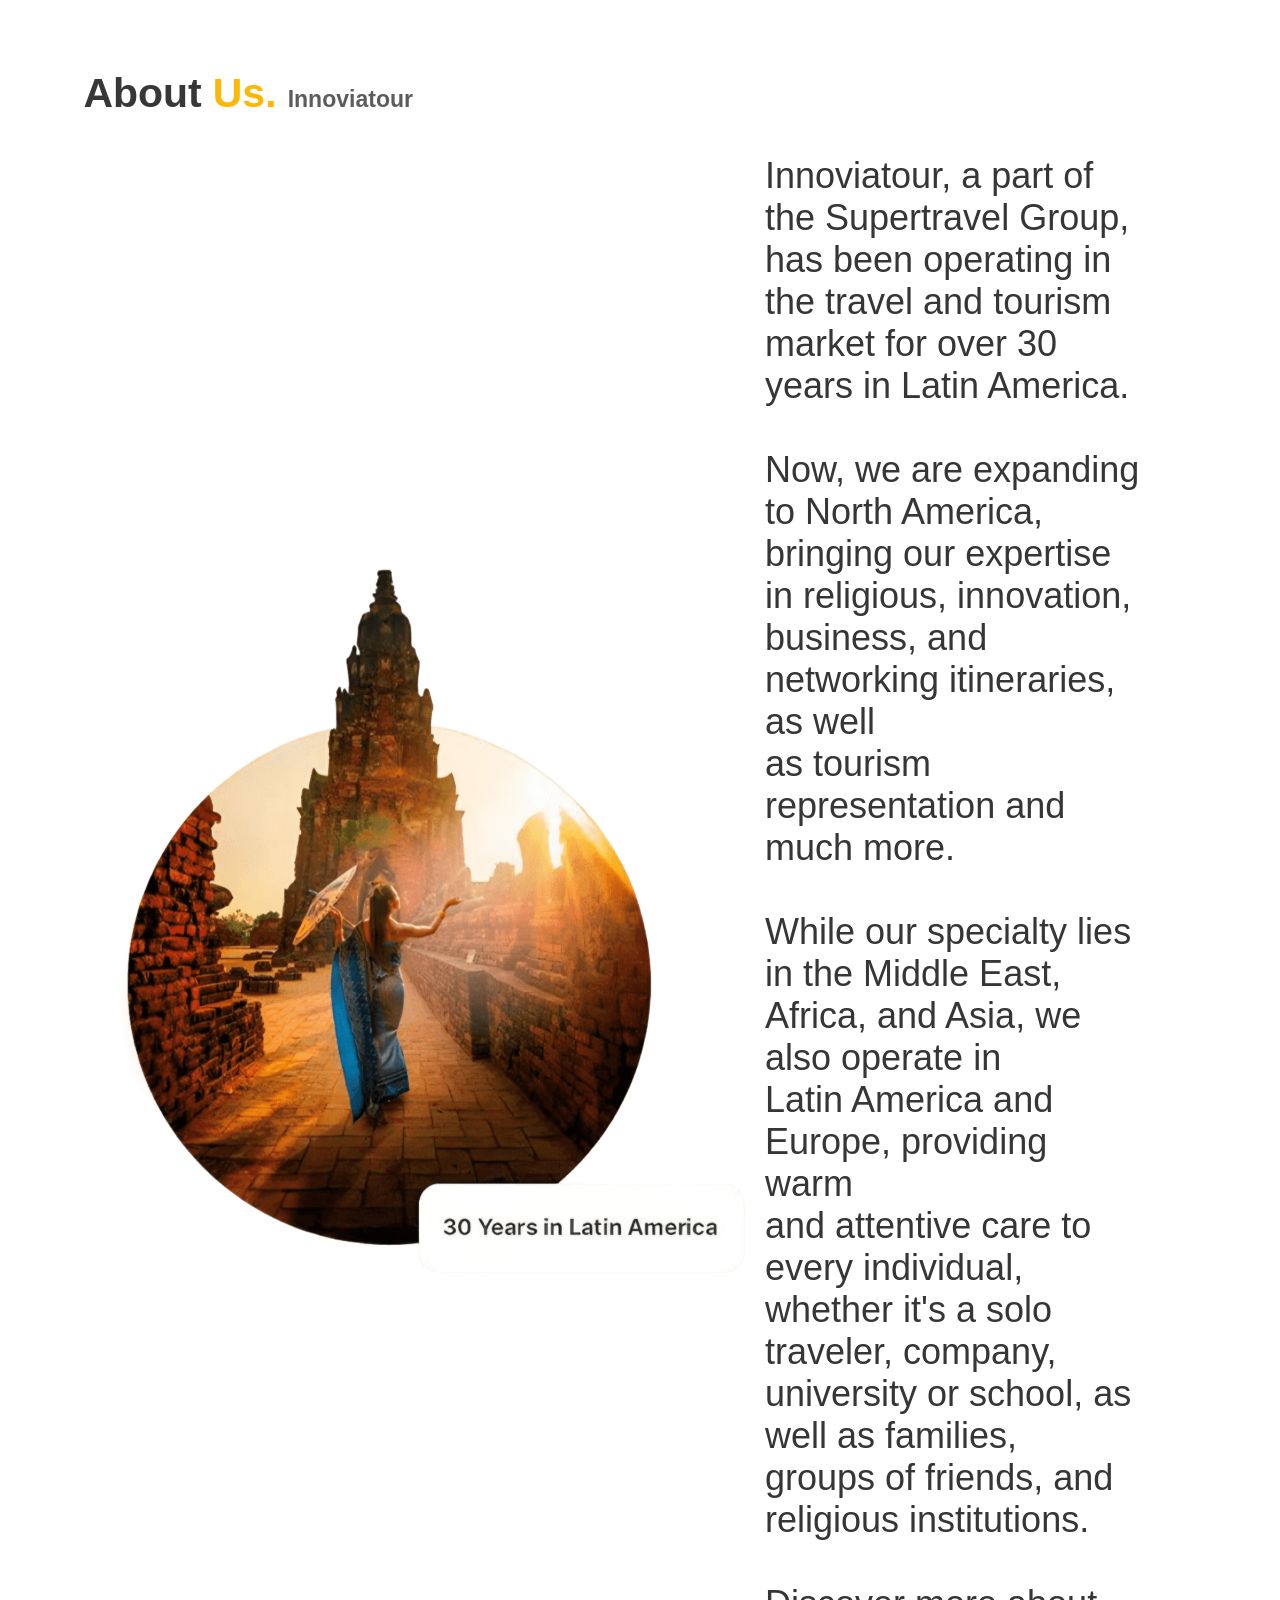
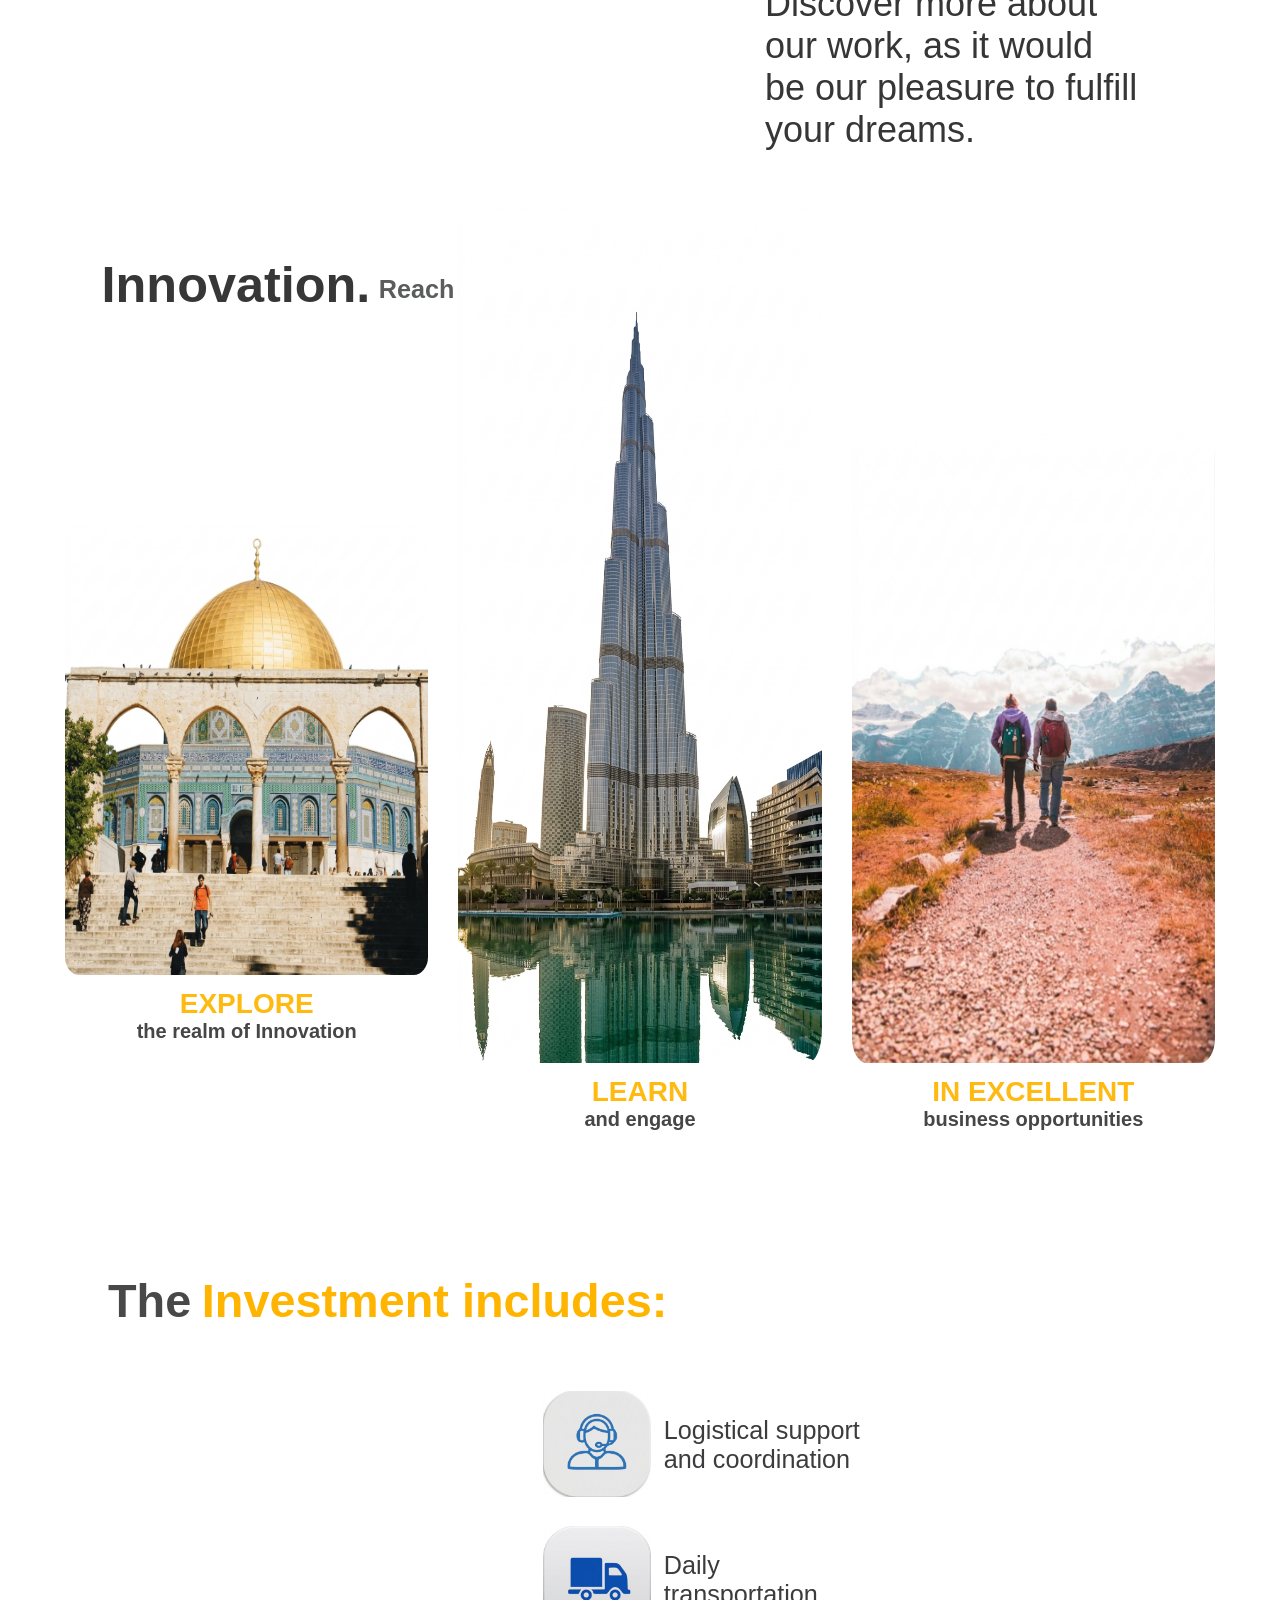
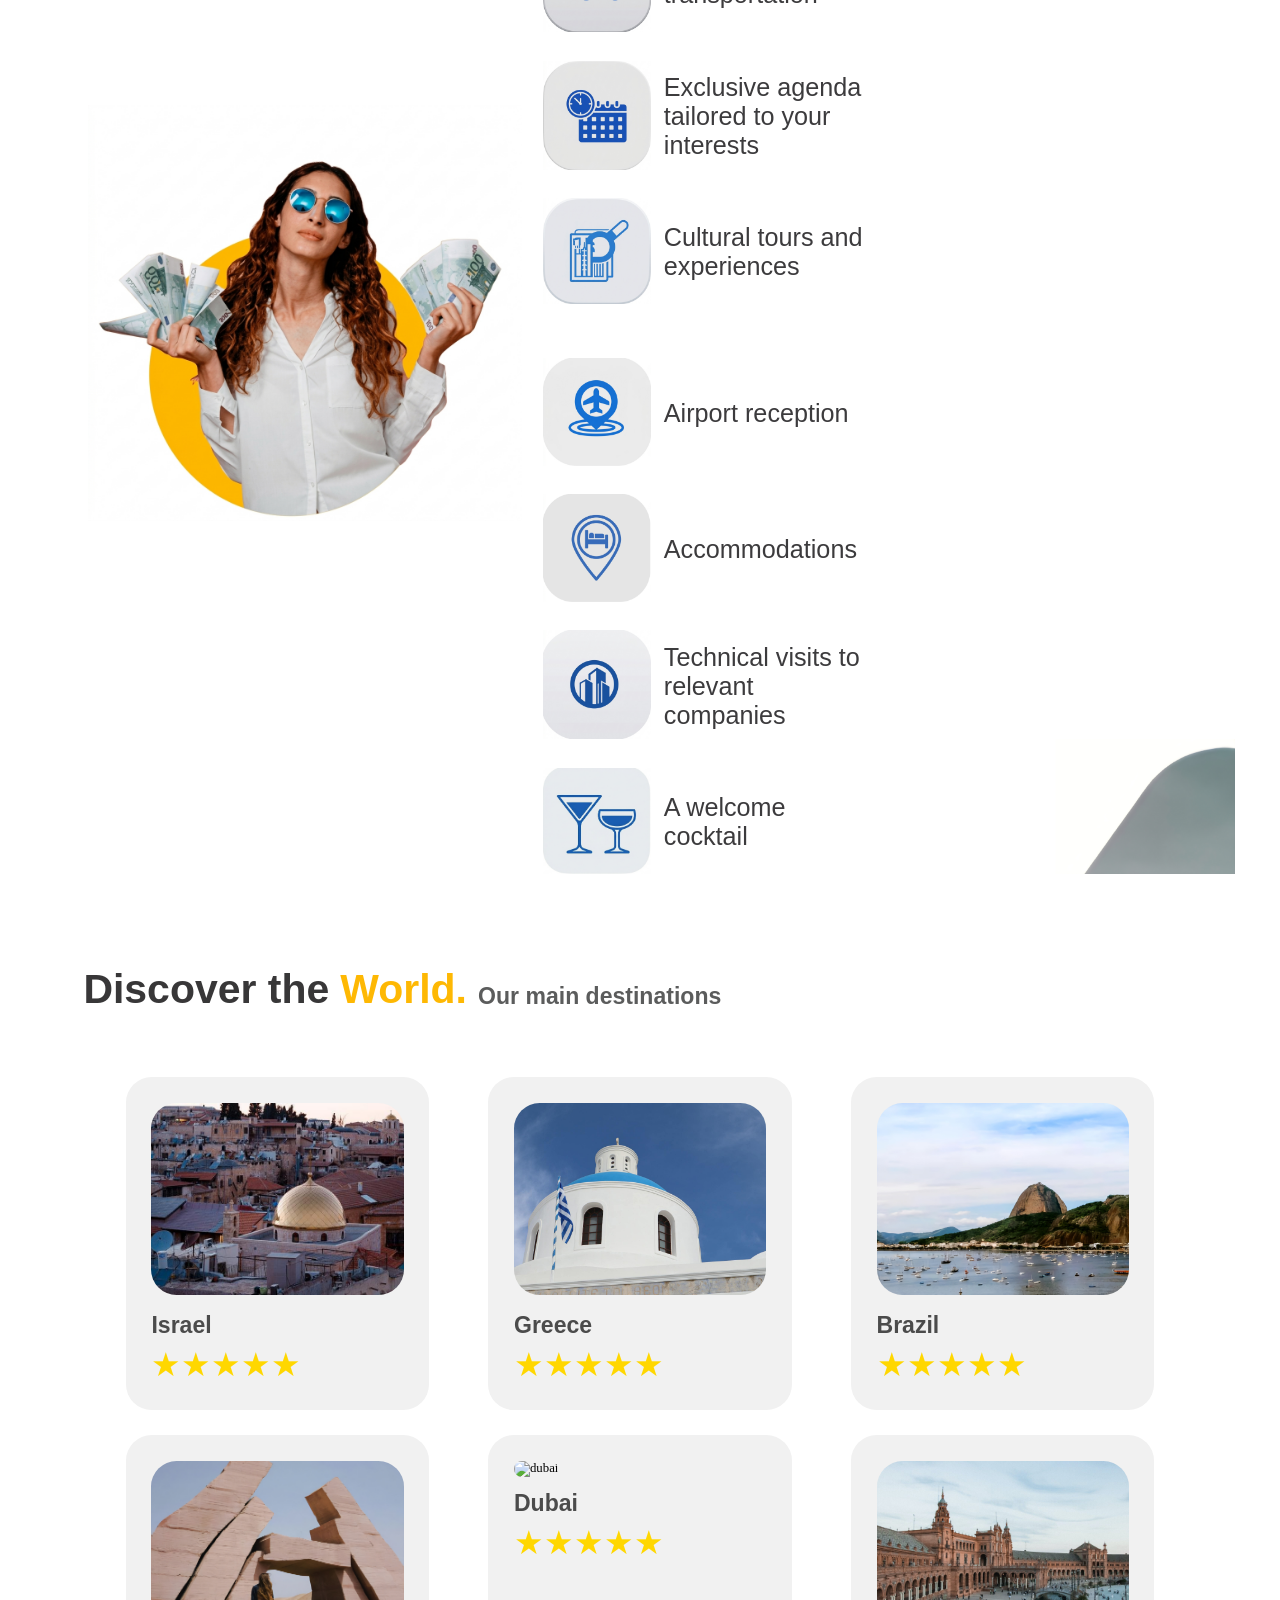
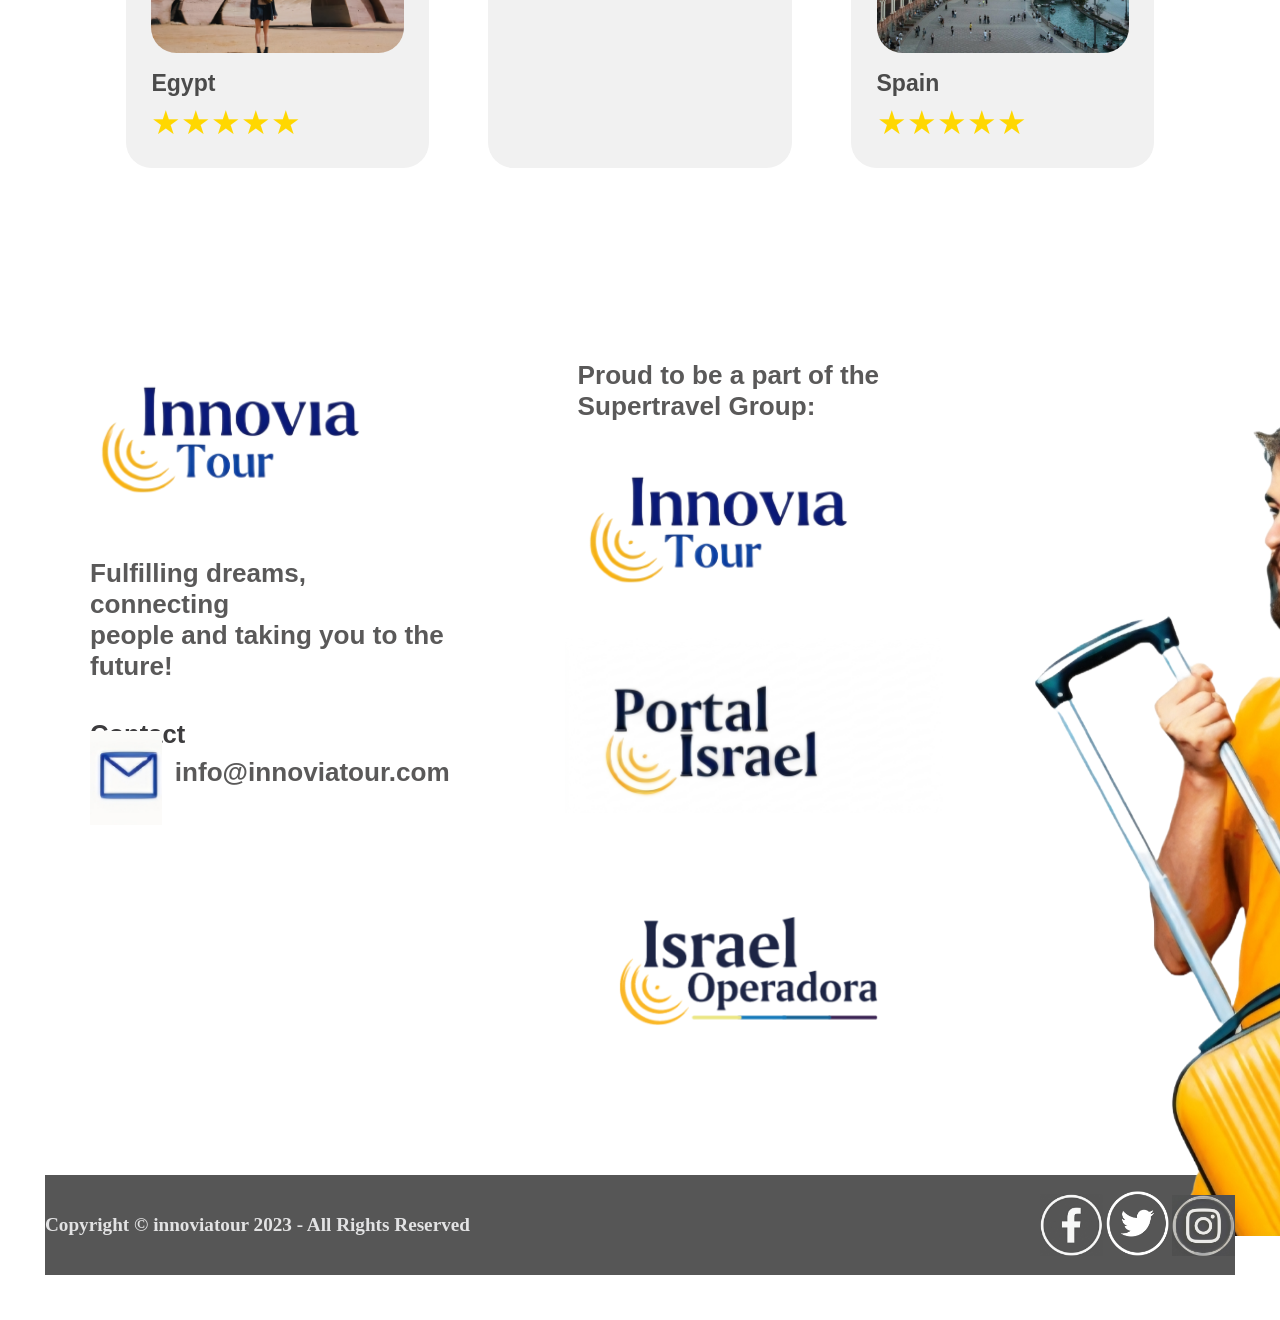
==== commit 6177e2f8: "Update index.html" ====
--- a/index.html
+++ b/index.html
@@ -12,7 +12,7 @@
             <header id="home">
                 <div class="container">
                     <div class="logo">
-                        <img src="innovia tour.png" alt="innova Tour">
+                        <img src="img/innovia tour.png" alt="innova Tour">
                     </div>
                     <!-- checkbox -->
                     <input type="checkbox" id="menu-junto">
@@ -57,7 +57,7 @@
                     </div>
                         </div>
                         <div class="veio">
-                            <img src="Veio .png" alt="veio">
+                            <img src="img/Veio .png" alt="veio">
                         </div>
                     </div>
 
@@ -72,7 +72,7 @@
                             <h1 class="textcin">networking,<br>business tours!</h1>
                         </div>
                         <div class="veio2">
-                            <img src="Veio .png" alt="senhor">
+                            <img src="img/Veio .png" alt="senhor">
                         </div>
                     </div>
 
@@ -101,7 +101,7 @@
                     </div>
                     <div class="conteiner5">
                         <div class="guarda">
-                            <img src="guarda chuva.png" alt="guarda">
+                            <img src="img/guarda chuva.png" alt="guarda">
                         </div>
                         <div>
                             <p class="textao">Innoviatour, a part of the Supertravel Group, <br> has been operating in the travel and tourism <br> market for over 30 years in Latin America. <br> <br> Now, we are expanding to North America, <br> bringing our expertise in religious, innovation,<br> business, and networking itineraries, as well <br> as tourism representation and much more. <br> <br> While our specialty lies in the Middle East, <br> Africa, and Asia, we also operate in <br> Latin America and Europe, providing warm <br> and attentive care to every individual, <br> whether it's a solo traveler, company, <br> university or school, as well as families, <br> groups of friends, and religious institutions. <br> <br> Discover more about our work, as it would <br> be our pleasure to fulfill your dreams.</p>
@@ -129,14 +129,14 @@
 
                     <div class="conteiner7">
                             <div class="israel">
-                                <img src="israel_6.png" alt="isr">
+                                <img src="img/israel_6.png" alt="isr">
                                 <div id="central">
                                     <h1 class="am2">EXPLORE</h1>
                                     <h3 class="cin3">the realm of Innovation</h3>
                                 </div>
                             </div>
                             <div class= "bijar">
-                                <img src="bjar.png" alt="bijar">
+                                <img src="img/bjar.png" alt="bijar">
                                 
                                     <h1 class="am2">LEARN</h1>
                                     <h3 class="cin3">and engage</h3>
@@ -164,25 +164,25 @@
                             <!-- FAZER BOTAO AQUI  -->
                             <div class="divs1">
                                 <div class="item2">
-                                    <div class="imgdiv"><img src="Fone.png" alt="fone"></div>
+                                    <div class="imgdiv"><img src="img/Fone.png" alt="fone"></div>
                                     <div class="textdiv">
                                         <p>Logistical support <br>and coordination</p>
                                     </div>
                                 </div>
                                 <div class="item2">
-                                    <div class="imgdiv"><img src="Caminhão .png" alt="caminhao"></div>
+                                    <div class="imgdiv"><img src="img/Caminhão .png" alt="caminhao"></div>
                                     <div class="textdiv">
                                         <p>Daily<br>transportation</p>
                                     </div>
                                 </div>
                                 <div class="item2">
-                                    <div class="imgdiv"><img src="Calendário .png" alt="calendario"></div>
+                                    <div class="imgdiv"><img src="img/Calendário .png" alt="calendario"></div>
                                     <div class="textdiv">
                                         <p>Exclusive agenda<br>tailored to your <br>interests</p>
                                     </div>
                                 </div>
                                 <div class="item2 item-escondido">
-                                    <div class="imgdiv"><img src="Lupa.png" alt="lupa"></div>
+                                    <div class="imgdiv"><img src="img/Lupa.png" alt="lupa"></div>
                                     <div class="textdiv">
                                         <p>Cultural tours and <br>experiences</p>
                                     </div>
@@ -190,25 +190,25 @@
                             </div>
                             <div class="divs2">
                                 <div class="item2 item-escondido">
-                                    <div class="imgdiv"><img src="Avião .png" alt="Avião"></div>
+                                    <div class="imgdiv"><img src="img/Avião .png" alt="Avião"></div>
                                     <div class="textdiv">
                                         <p>Airport reception</p>
                                     </div>
                                 </div>
                                 <div class="item2 item-escondido">
-                                    <div class="imgdiv"><img src="Cama.png" alt="cama"></div>
+                                    <div class="imgdiv"><img src="img/Cama.png" alt="cama"></div>
                                     <div class="textdiv">
                                         <p>Accommodations</p>
                                     </div>
                                 </div>
                                 <div class="item2 item-escondido">
-                                    <div class="imgdiv"><img src="Prédio .png" alt="predio"></div>
+                                    <div class="imgdiv"><img src="img/Prédio .png" alt="predio"></div>
                                     <div class="textdiv">
                                         <p>Technical visits to <br> relevant <br> companies</p>
                                     </div>
                                 </div>
                                 <div class="item2 item-escondido">
-                                    <div class="imgdiv"><img src="Taça .png" alt="taça"></div>
+                                    <div class="imgdiv"><img src="img/Taça .png" alt="taça"></div>
                                     <div class="textdiv">
                                         <p>A welcome <br>cocktail</p>
                                     </div>
@@ -219,7 +219,7 @@
                         <button id="btnItens" onclick="mostrarItens()" class="btn-lermais">Ver mais</button>
                            
                             <div class="pedrinha">
-                                <div class="pedrinha"><img src="Pedrinha.jpg" alt="pedrinha"></div>
+                                <div class="pedrinha"><img src="img/Pedrinha.jpg" alt="pedrinha"></div>
                             </div>
                         </div>
                     </div>
@@ -246,28 +246,28 @@
                             <div class="estrelinha">★★★★★</div>
                         </div>
                         <div class="bloco">
-                            <div class="imgbloco"><img src="rio.jpg" alt="grace"></div>
+                            <div class="imgbloco"><img src="img/rio.jpg" alt="grace"></div>
                             <div class="titulo">
                                 <h2>Brazil</h2>
                             </div>
                             <div class="estrelinha">★★★★★</div>
                         </div>
                         <div class="bloco">
-                            <div class="imgbloco"><img src="pedras.jpeg" alt="egype"></div>
+                            <div class="imgbloco"><img src="img/pedras.jpeg" alt="egype"></div>
                             <div class="titulo">
                                 <h2>Egypt</h2>
                             </div>
                             <div class="estrelinha">★★★★★</div>
                         </div>
                         <div class="bloco">
-                            <div class="imgbloco"><img src="dubai.jpg" alt="dubai"></div>
+                            <div class="imgbloco"><img src="img/dubai.jpg" alt="dubai"></div>
                             <div class="titulo">
                                 <h2>Dubai</h2>
                             </div>
                             <div class="estrelinha">★★★★★</div>
                         </div>
                         <div class="bloco">
-                            <div class="imgbloco"><img src="spain.jpg" alt="spain"></div>
+                            <div class="imgbloco"><img src="img/spain.jpg" alt="spain"></div>
                             <div class="titulo">
                                 <h2>Spain</h2>
                             </div>
@@ -278,34 +278,34 @@
                     <div class="conteiner12" id="contact">
                         <div class="colun1">
                             <div class="logo2">
-                                <img src="innovia tour.png" alt="innova Tour">
+                                <img src="img/innovia tour.png" alt="innova Tour">
                             </div>
                             <h2 class="h2cor">Fulfilling dreams, connecting <br> people and taking you to the <br> future!</h2>
                             <h1 class="h1cor">Contact</h1>
                             <div class="email">
-                                <div class="imgemail"><img src="Email.jpg" alt="Email"></div>
+                                <div class="imgemail"><img src="img/Email.jpg" alt="Email"></div>
                                 <h2 class="h2cor">info@innoviatour.com</h2>
                             </div>
                         </div>
                         <div class="colun2">
                                 <h2 class="h2cor">Proud to be a part of the <br> Supertravel Group:</h2>
-                                    <div class="innova2"><img src="innovia tour.png" alt="innoviatour"></div>
-                                    <div class="portal"><img src="Portal Israel .png" alt="portal israel"></div>
-                                    <div class="operadora"><img src="logoisrael.png" alt="israeloperadora"></div>
-                        </div>
-                        <div class="moço"><img src="moco amarelo.png" alt="amarelo"></div>
+                                    <div class="innova2"><img src="img/innovia tour.png" alt="innoviatour"></div>
+                                    <div class="portal"><img src="img/Portal Israel .png" alt="portal israel"></div>
+                                    <div class="operadora"><img src="img/logoisrael.png" alt="israeloperadora"></div>
+                        </div>
+                        <div class="moço"><img src="img/moco amarelo.png" alt="amarelo"></div>
                     </div>
 
                     <div class="conteiner13">
                         <h2 class="h2bran">Copyright © innoviatour 2023 - All Rights Reserved</h2>
                          <div class="imgicon">
-                            <img src="Face .png" alt="face">
-                            <img src="Pássaro .png" alt="passarinho">
-                            <img src="Instagram .png" alt="instagrem">
+                            <img src="img/Face .png" alt="face">
+                            <img src="img/Pássaro .png" alt="passarinho">
+                            <img src="img/Instagram .png" alt="instagrem">
                          </div>
                     </div>
                 </header>
 <!-- FAZER BOTAO FUNCIONAR -->
 <script src="script.js"></script>
 </body>
-</html>+</html>
